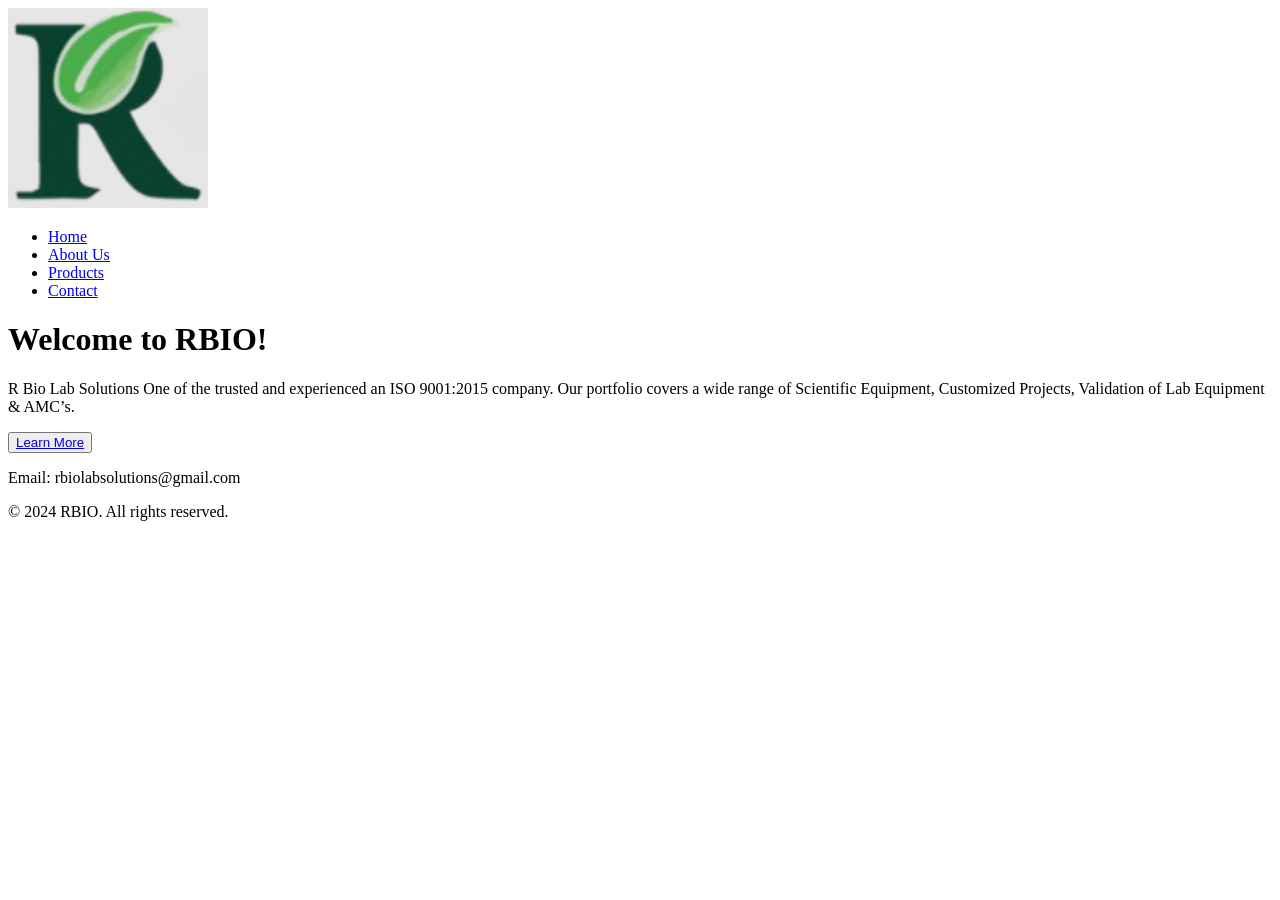
==== index.html @ d3757d59 "html home page and about us" ====
<!DOCTYPE html>
<html lang="en">

<head>
    <meta charset="UTF-8">
    <meta name="viewport" content="width=device-width, initial-scale=1.0">
    <title>RBIO Lab Solutions</title>
</head>

<body>
<header>
<div>
<img src="images/logo.png" alt="logo" width="200" height="200">
</div>
<div>
<nav class="navbar">
    <ul>
        <li><a href="index.html">Home</a></li>
        <li><a href="about.html">About Us</a></li>
        <li><a href="products.html">Products</a></li>
        <li><a href="contact.html">Contact</a></li>
    </ul>
</nav>
</div>
</header>


<div>
    <main>
        <h1>Welcome to RBIO!</h1>
        <p>
            R Bio Lab Solutions One of the trusted and experienced an ISO 9001:2015 company.
Our portfolio covers a wide range of Scientific Equipment, Customized Projects, Validation of Lab Equipment & AMC’s.
        </p>
    </main>
</div>

<div>
    <button>
        <a href="about.html">Learn More</a>
    </button>
</div>

<footer>
    <p>Email: rbiolabsolutions@gmail.com</p>
    <p>&copy; 2024 RBIO. All rights reserved.</p>
</footer>


</body>
</html>
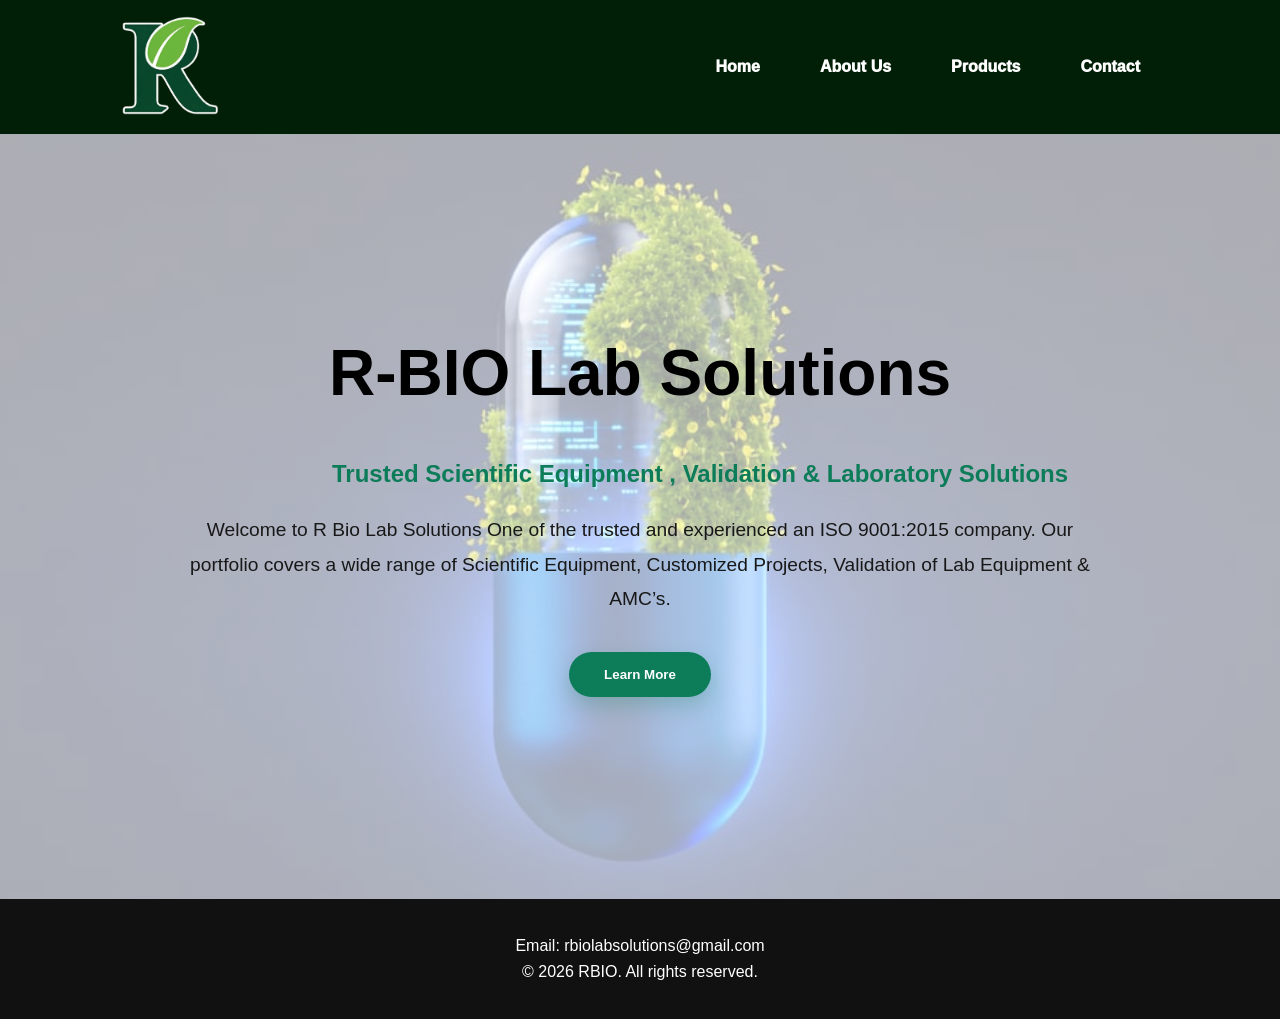
==== commit 60e90c7b: "css added" ====
--- a/index.html
+++ b/index.html
@@ -2,6 +2,7 @@
 <html lang="en">
 
 <head>
+    <link rel="stylesheet" href="css/style.css">
     <meta charset="UTF-8">
     <meta name="viewport" content="width=device-width, initial-scale=1.0">
     <title>RBIO Lab Solutions</title>
@@ -9,8 +10,8 @@
 
 <body>
 <header>
-<div>
-<img src="images/logo.png" alt="logo" width="200" height="200">
+<div class = "logo">
+<img src="images/FFSFINALLOGO-removebg-preview.png" alt="logo" width="200" height="200">
 </div>
 <div>
 <nav class="navbar">
@@ -25,25 +26,27 @@
 </header>
 
 
-<div>
+<section class="hero-section">
     <main>
-        <h1>Welcome to RBIO!</h1>
+        <h1>R-BIO Lab Solutions</h1>
+        <h2 class = "subtitle">Trusted Scientific Equipment , Validation & Laboratory Solutions</h2>
         <p>
-            R Bio Lab Solutions One of the trusted and experienced an ISO 9001:2015 company.
+            Welcome to R Bio Lab Solutions One of the trusted and experienced an ISO 9001:2015 company.
 Our portfolio covers a wide range of Scientific Equipment, Customized Projects, Validation of Lab Equipment & AMC’s.
         </p>
     </main>
-</div>
+
 
 <div>
     <button>
         <a href="about.html">Learn More</a>
     </button>
 </div>
+</section>
 
 <footer>
     <p>Email: rbiolabsolutions@gmail.com</p>
-    <p>&copy; 2024 RBIO. All rights reserved.</p>
+    <p>&copy; 2026 RBIO. All rights reserved.</p>
 </footer>
 
 
--- a/css/style.css
+++ b/css/style.css
@@ -0,0 +1,607 @@
+/* ================= RESET ================= */
+
+*{
+margin:0;
+padding:0;
+box-sizing:border-box;
+}
+
+body{
+font-family:Arial, sans-serif;
+color:#222;
+background:#ffffff;
+}
+
+/* ================= HEADER ================= */
+
+header{
+    
+display:flex;
+justify-content:space-between;
+align-items:center;
+
+padding:0px 120px;
+
+background:rgb(1, 31, 6);
+
+box-shadow:0 2px 15px rgba(1, 26, 9, 0);
+
+}
+
+.logo img{
+width:100px;
+height: 100px;
+margin-top: 15px;
+margin-bottom: 15px;
+
+}
+
+.navbar ul{
+
+display:flex;
+justify-content:space-around;
+gap:60px;
+margin-right: 20px;
+
+list-style:none;
+
+}
+
+.navbar a{
+text-decoration:none;
+color:#ffffff;
+font-size: medium;
+font-weight:1000;
+
+transition:0.3s;
+
+}
+
+.navbar a:hover{
+color:#0f9b34;
+}
+
+/* =============== HERO ================= */
+
+.hero-section{
+
+    min-height:85vh;
+
+    display:flex;
+    flex-direction:column;
+    justify-content:center;
+    align-items:center;
+
+    text-align:center;
+
+    background:
+    linear-gradient(
+        rgba(255,255,255,0.65),
+        rgba(255,255,255,0.65)
+    ),
+    url("../images/homebg2.jpeg");
+
+    background-size:cover;
+
+    background-position:center;
+
+    background-repeat:no-repeat;
+}
+
+.subtitle{
+
+    font-size:1.5rem;
+
+    color:#0c7c59;
+
+    font-weight:600;
+
+    margin-bottom:25px;
+}
+
+.hero-section h1{
+
+font-size:4rem;
+font-family: 'Arial Black', sans-serif;
+margin-bottom:20px;
+
+color:#000000;
+
+}
+
+.hero-section p{
+
+max-width:900px;
+
+font-size:1.2rem;
+
+line-height:1.8;
+
+color:#181818;
+
+margin-bottom:35px;
+
+}
+
+/* ================= BUTTON ================= */
+
+button{
+
+border:none;
+
+border-radius:50px;
+
+padding:15px 35px;
+
+background:#0c7c59;
+
+cursor:pointer;
+
+transition:0.3s;
+
+box-shadow:
+0 8px 20px rgba(12,124,89,0.25);
+
+}
+
+button:hover{
+
+transform:translateY(-3px);
+
+background:#095d43;
+
+}
+
+button a{
+
+text-decoration:none;
+
+color:white;
+
+font-weight:bold;
+
+}
+
+/* ================= FOOTER ================= */
+
+footer{
+
+text-align:center;
+
+padding:30px;
+
+background:#111;
+
+color:white;
+
+}
+
+footer p{
+
+margin:8px 0;
+
+}
+
+/* ================= ABOUT PAGE ================= */
+
+
+.about-section{
+
+    padding:60px 120px 20px;
+    gap: 40px;
+    background:#f8f9fa;
+}
+
+.about{
+
+    max-width:700px;
+}
+
+.about h1{
+
+    font-size:3rem;
+
+    color:#000000;
+
+    margin-bottom:25px;
+
+    font-weight:800;
+}
+
+.about p{
+
+    font-size:1.15rem;
+
+    line-height:1.9;
+
+    color:#444;
+}
+
+/* ================= MISSION VISION ================= */
+
+.vision-mission{
+
+    display:grid;
+
+    grid-template-columns:1fr 1fr;
+
+    gap:30px;
+
+    padding:0 120px 60px;
+}
+
+.card{
+
+    background:white;
+
+    padding:35px;
+
+    border-radius:20px;
+
+    box-shadow:
+    0 5px 20px rgba(0,0,0,0.08);
+
+    transition:0.3s;
+}
+
+.card:hover{
+
+    transform:translateY(-5px);
+}
+
+.card img{
+
+    width:60px;
+
+    height:60px;
+
+    margin-bottom:15px;
+}
+
+.card h2{
+
+    color:#0c7c59;
+
+    font-size:2rem;
+
+    margin-bottom:15px;
+}
+
+.card p{
+
+    line-height:1.8;
+
+    color:#444;
+}
+
+/* ================= SERVICES ================= */
+
+.services{
+
+    background:white;
+
+    
+
+    border-radius:20px;
+
+    
+}
+
+.services li{
+
+    margin:15px 0;
+
+    font-size:1.1rem;
+
+    list-style:none;
+}
+
+.services li::before{
+
+    content:"✓";
+
+    color:#0c7c59;
+
+    font-weight:bold;
+
+    margin-right:12px;
+}
+
+/* ================= WHY CHOOSE US ================= */
+
+.why-services{
+
+    display:grid;
+
+    grid-template-columns:1fr 1fr;
+
+    gap:30px;
+
+    padding:30px 120px;
+}
+
+.why{
+
+    background:white;
+
+
+    margin-bottom: auto;
+
+    border-radius:20px;
+
+    
+}
+
+.why li{
+
+    margin:15px 0;
+
+    font-size:1.1rem;
+
+    list-style:none;
+}
+
+.why li::before{
+
+    content:"✓";
+
+    color:#0c7c59;
+
+    font-weight:bold;
+
+    margin-right:12px;
+}
+
+/* ================= HEADINGS ================= */
+
+main > h2{
+
+    margin-left:120px;
+
+    margin-top:50px;
+
+    color:#0c7c59;
+
+    font-size:2.2rem;
+}
+
+/* ================= CTA BUTTON ================= */
+
+main > button{
+
+    display:block;
+
+    margin:60px auto;
+}
+
+/* ================= PRODUCTS PAGE ================= */
+
+.products{
+
+    padding:80px 120px;
+
+    background:#f8f9fa;
+
+    display:grid;
+
+    grid-template-columns:repeat(3,1fr);
+
+    gap:35px;
+}
+
+.products-section{
+
+    grid-column:1/-1;
+
+    text-align:center;
+
+    margin-bottom:20px;
+}
+
+.products-section h1{
+
+    
+    font-size:3rem;
+
+    color:#000000;
+
+    margin-bottom:25px;
+
+    font-weight:800;
+}
+
+.pcard{
+
+    background:white;
+
+    border-radius:20px;
+
+    padding:25px;
+
+    text-align:center;
+
+    box-shadow:0 5px 20px rgba(0,0,0,0.08);
+
+    transition:0.3s;
+}
+
+.pcard:hover{
+
+    transform:translateY(-8px);
+
+    box-shadow:0 10px 30px rgba(0,0,0,0.12);
+}
+
+.pcard img{
+
+    width:100%;
+
+    height:220px;
+
+    object-fit:contain;
+
+    margin-bottom:20px;
+}
+
+.pcard h2{
+
+    font-size:1.2rem;
+
+    min-height:70px;
+
+    margin-bottom:20px;
+
+    color:#222;
+}
+
+.pcard button{
+
+    margin-top:auto;
+}
+
+/* ================= CONTACT PAGE ================= */
+/* ================= CONTACT PAGE ================= */
+
+.contact-page{
+
+    padding:40px 80px;
+
+    background:#f8f9fa;
+
+    text-align:center;
+
+    min-height:60vh;
+}
+
+.contact-page h1{
+
+    margin-bottom:10px;
+    font-size:3rem;
+
+    color:#000000;
+
+
+    font-weight:800;
+}
+
+.contact-subtitle{
+
+    color:#666;
+
+    margin-bottom:35px;
+
+    font-size:1rem;
+}
+
+.contact-grid{
+
+    display:grid;
+
+    grid-template-columns:1fr 1fr;
+
+    gap:25px;
+
+    max-width:1000px;
+
+    margin:auto;
+}
+
+.contact-card{
+
+    background:white;
+
+    padding:30px;
+
+    border-radius:18px;
+
+    box-shadow:0 5px 20px rgba(0,0,0,0.08);
+
+    transition:0.3s;
+}
+
+.contact-card:hover{
+
+    transform:translateY(-5px);
+
+    box-shadow:0 10px 25px rgba(0,0,0,0.12);
+}
+
+.contact-card h2{
+
+    color:#043224;
+
+    margin-bottom:20px;
+
+    font-size:1.5rem;
+}
+
+.contact-card p{
+
+    color:#333;
+
+    line-height:1.7;
+
+    margin-bottom:15px;
+}
+
+.contact-card a{
+
+    color:#0c7c59;
+
+    text-decoration:none;
+
+    font-weight:600;
+
+    font-size:1.05rem;
+}
+
+.contact-card a:hover{
+
+    text-decoration:underline;
+}
+
+/* ================= ADDRESS CARD ================= */
+
+.address-card{
+
+    grid-column:1 / -1;
+
+    text-align:left;
+}
+
+.address-card h2{
+
+    text-align:center;
+
+    margin-bottom:25px;
+}
+
+.address-card p{
+
+    margin-bottom:25px;
+}
+
+/* ================= MOBILE ================= */
+
+@media(max-width:768px){
+
+    .contact-page{
+
+        padding:30px 20px;
+    }
+
+    .contact-grid{
+
+        grid-template-columns:1fr;
+    }
+
+    .address-card{
+
+        grid-column:auto;
+    }
+
+    .contact-page h1{
+
+        font-size:2.2rem;
+    }
+}
